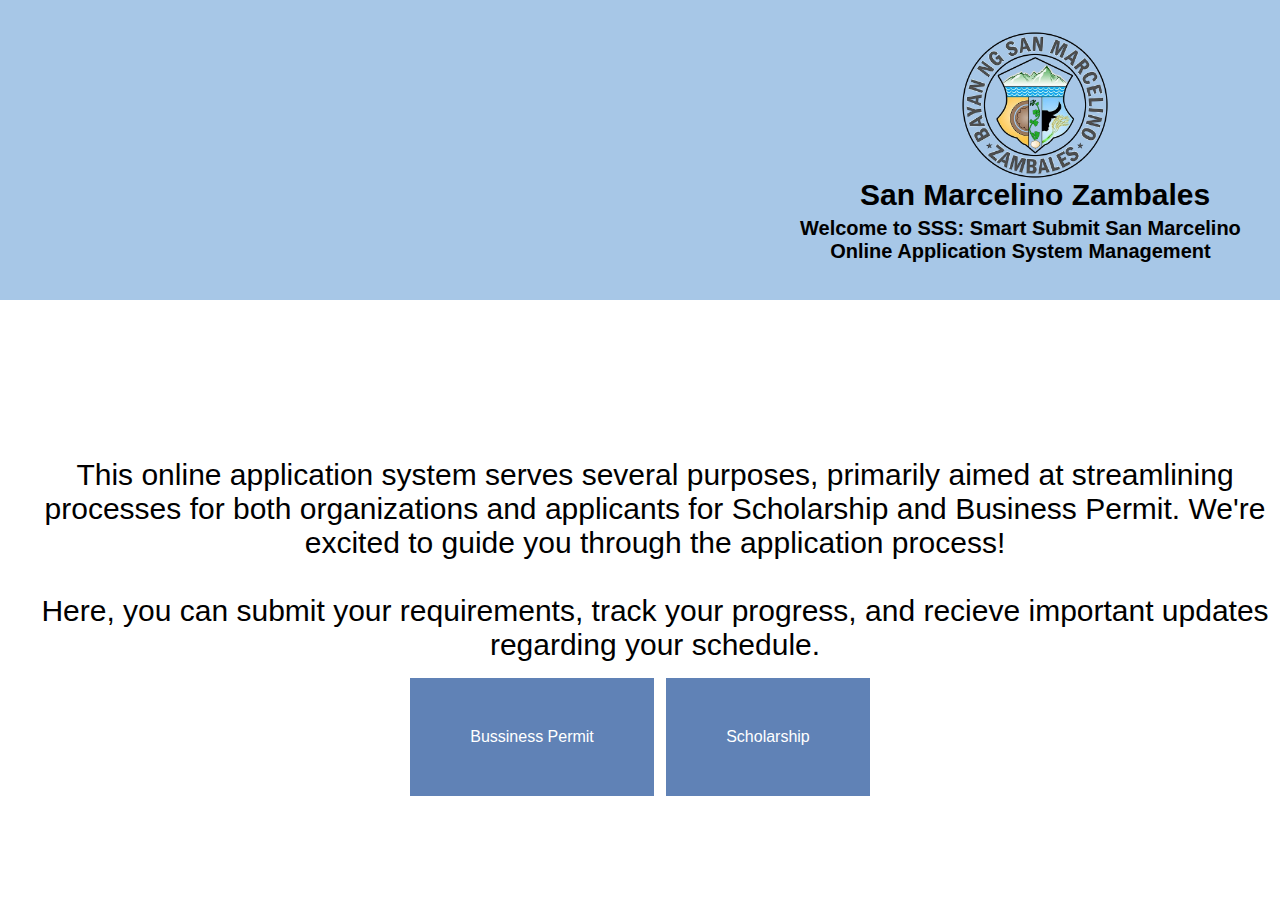
==== index.html @ 90fd99a4 "Add files via upload" ====
<!DOCTYPE html>
<html>
    <head>
        <meta charset="UTF-8">
		<meta name="viewport" content="width=device-width, initial-scale=1.0" />

    <title>SSS</title>
    <meta name="viewport" content="width=device-width, initial-scale=1.0" />
        <link rel="stylesheet" href="style.css">

    </head>

    <body>
        <div id="ss">
             <center>  <h1 id="head1">San Marcelino Zambales</h1>  
           <center> <h2 id="head2">Welcome to SSS: Smart Submit San Marcelino <br> Online Application System Management</h2></center>
			<img id="logo" src="logo.png" alt="logo">
			</center> 
        </div>
      
               
            </div>
            
     
       
        <br>
        <center><p id="para1">This online application system serves several purposes, primarily aimed at streamlining processes for both organizations and applicants for Scholarship and Business Permit. We're  excited to guide you through the application process! <br><br>Here, you can submit your requirements, track your progress, and recieve important updates regarding your schedule.</p></center><br>
      <br>
        <br>
          <br>
            <br>
              <br>
                 <br>
        <br>
         <br>
		 <br>
		 
        
              
      <center> <a href="profile.html" class="button1">Bussiness Permit</a> <a href="profile.html" class="button1">Scholarship</a></center>
       

       

    </body>
</html>
---- style.css ----
head{
font-size: 15px;
}

body{
font-size: 30px;
}


#ss {
    width: 3000px;
    height: 300px;
    background-color: #a7c7e7;
    padding: 3px;
    position: relative;
	
}

#head1 {
	font-size: 30px;
    position: absolute;
    left: 860px;
    top: 195px; /* Center the text vertically */
    transform: translateY(-50%); /* Adjust for exact vertical centering */
}

#head2 {
    position: absolute;
    font-size: 20px;
    left: 800px;
    top: 240px; /* Center the text vertically */
    transform: translateY(-50%); /* Adjust for exact vertical centering */
}
#para1 {
    position: absolute;
    left: 30px;
    top: 560px; /* Center the text vertically */
    transform: translateY(-50%); /* Adjust for exact vertical centering */
}
#logo{
   position: absolute;
height: 150px;
width: 150px;
top: 30px;
left:960px;
}

#bussin{
	top: 9px;
	left: 50px;
	width:150px;
	height: 100px;
	}

#scholar{
	top: 9px;
	left: 50px;
	width:150px;
	height: 100px;
	}


* {
    margin: 0;
    padding: 0;
    box-sizing: border-box;
}

body {
    font-family: Arial, sans-serif;
}

.navbar {
    display: flex;
    justify-content: space-between;
    align-items: center;
    background-color: 	#a7c7e7;
    padding: 1rem 2rem;
}

.navbar .logo a {
    color: #fff;
    font-size: 1.8rem;
    text-decoration: none;
    font-weight: bold;
}

.nav-links {
    list-style: none;
    display: flex;
}

.nav-links li {
    margin-left: 2rem;
}

.nav-links a {
    color: #fff;
    text-decoration: none;
    font-size: 1.1rem;
    padding: 0.5rem;
    transition: background-color 0.3s;
}

.nav-links a:hover {
    background-color: #575757;
    border-radius: 4px;
}



/* Responsive styling for small screens */
@media screen and (max-width: 768px) {
    .nav-links {
        display: none;
        width: 100%;
        text-align: center;
        position: absolute;
        top: 60px;
        left: 0;
        background-color: #333;
    }

    .nav-links.active {
        display: block;
    }

    .nav-links li {
        margin: 1rem 0;
    }

    .menu-icon {
        display: block;
    }
}

.button1{
    
  background-color: #6082B6;
  border: none;
  color: white;
  padding: 50px 60px;
  text-align: center;
  text-decoration: none;
  display: inline-block;
  font-size: 16px;
  margin: 4px 2px;
  cursor: pointer;
}
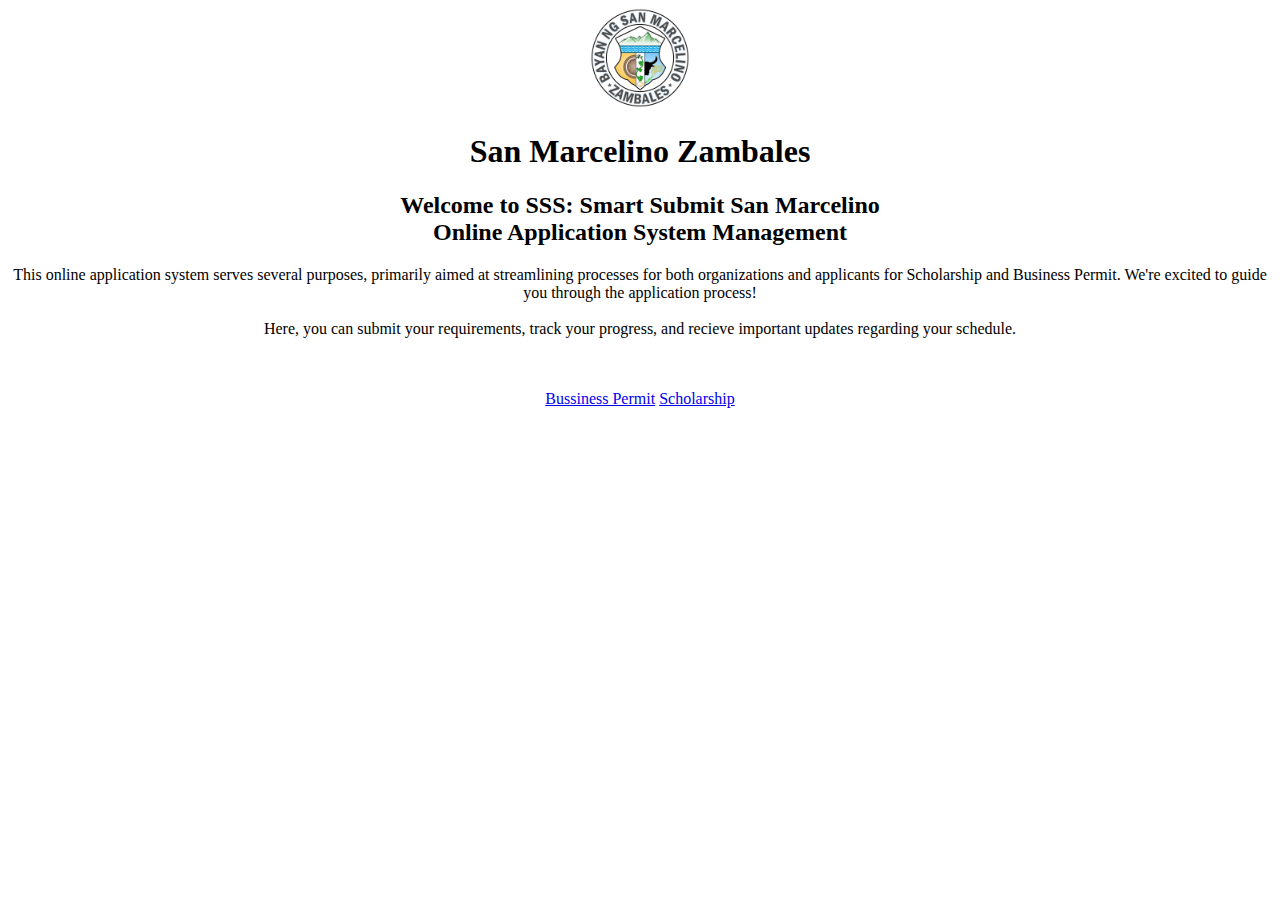
==== commit 0b416a69: "new and improved" ====
--- a/index.html
+++ b/index.html
@@ -1,21 +1,21 @@
 <!DOCTYPE html>
-<html>
-    <head>
-        <meta charset="UTF-8">
-		<meta name="viewport" content="width=device-width, initial-scale=1.0" />
-
+<html lang="en">
+<head>
+    <meta charset="UTF-8">
     <title>SSS</title>
-    <meta name="viewport" content="width=device-width, initial-scale=1.0" />
-        <link rel="stylesheet" href="style.css">
-
-    </head>
-
-    <body>
-        <div id="ss">
-             <center>  <h1 id="head1">San Marcelino Zambales</h1>  
+  
+        <link rel="stylesheet" href="styles/style.css">
+</head>
+<body>
+    <div id="top-pan">
+        <center>
+    	<img id="logo" src="logo.png" alt="logo" width="100px" height="100px">
+               <h1 id="head1">San Marcelino Zambales</h1>  
            <center> <h2 id="head2">Welcome to SSS: Smart Submit San Marcelino <br> Online Application System Management</h2></center>
-			<img id="logo" src="logo.png" alt="logo">
+		 
 			</center> 
+			  <center><p id="wlecome-mes">This online application system serves several purposes, primarily aimed at streamlining processes for both organizations and applicants for Scholarship and Business Permit. We're  excited to guide you through the application process! <br><br>Here, you can submit your requirements, track your progress, and recieve important updates regarding your schedule.</p></center><br>
+			
         </div>
       
                
@@ -24,23 +24,8 @@
      
        
         <br>
-        <center><p id="para1">This online application system serves several purposes, primarily aimed at streamlining processes for both organizations and applicants for Scholarship and Business Permit. We're  excited to guide you through the application process! <br><br>Here, you can submit your requirements, track your progress, and recieve important updates regarding your schedule.</p></center><br>
-      <br>
-        <br>
-          <br>
-            <br>
-              <br>
-                 <br>
-        <br>
-         <br>
-		 <br>
-		 
-        
-              
-      <center> <a href="profile.html" class="button1">Bussiness Permit</a> <a href="profile.html" class="button1">Scholarship</a></center>
-       
-
-       
-
-    </body>
+      
+    
+   <center><a href="bussin.html" class="button1">Bussiness Permit</a>  <a href="scholar.html" class="button1" id="sch">Scholarship</a></center> 
+</body>
 </html>
